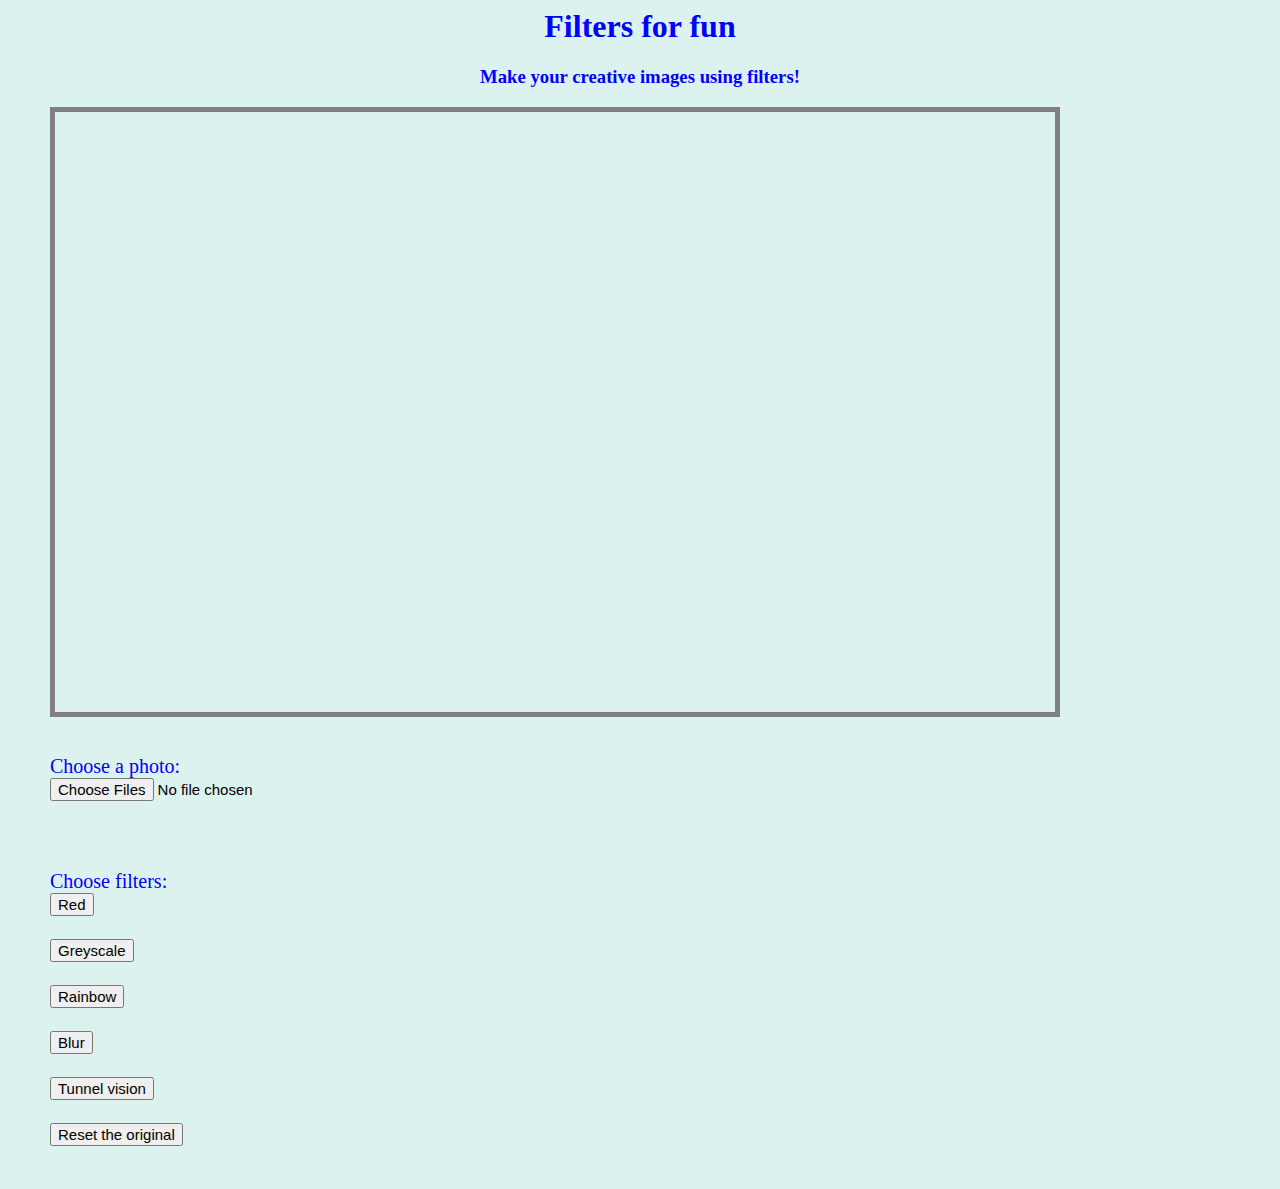
==== filters.html @ 916e0f87 "web page initial version" ====
<html>
    <head>
        <title>filters for fun</title>
        <script src="filters.js"></script>
        <script src="math.min.js"></script>
        <script src="https://www.dukelearntoprogram.com/course1/common/js/image/SimpleImage.js"></script>
        <link rel="stylesheet" type="text/css" href="filters.css">
    </head>
    <body>
        <h1>Filters for fun</h1>
        <h3>Make your creative images using filters!</h3>
        
        <canvas id="can" width="1000px" height="600px"></canvas>

        <br/><br/>
        
        <p>
        Choose a photo:
        <br/>
        <input type="file" multiple="false" accept="image/*" id="fileInput" onchange="loadImage()"><br/><br/>
        <br/><br/>
        Choose filters:
        <br/>
        <input type="button" value="Red" onclick="doRed()"><br/><br/>
        <input type="button" value="Greyscale" onclick="doGreyscale()"><br/><br/>
        <input type="button" value="Rainbow" onclick="doRainbow()"><br/><br/>
        <input type="button" value="Blur" onclick="doBlurred()"><br/><br/>
        <input type="button" value="Tunnel vision" onclick="doTunnelVision()"><br/><br/>
        <input type="button" value="Reset the original" onclick="reSet()"><br/><br/>
        </p>
    </body>
    <!-- here -->
</html>
---- filters.css ----
h1, h3{
    color: blue;
    text-align: center;
}

body {
    margin-left: 50px;
    margin-right: 50px;
    background-color: #dcf2ee;
}

p {
   color: blue; 
    font-size: 20px;
}

input {
    font-size: 15px;
    color: black;
}

canvas {
    /*width: 500px;
    height: 300px;*/
    border: grey 5px solid;
}
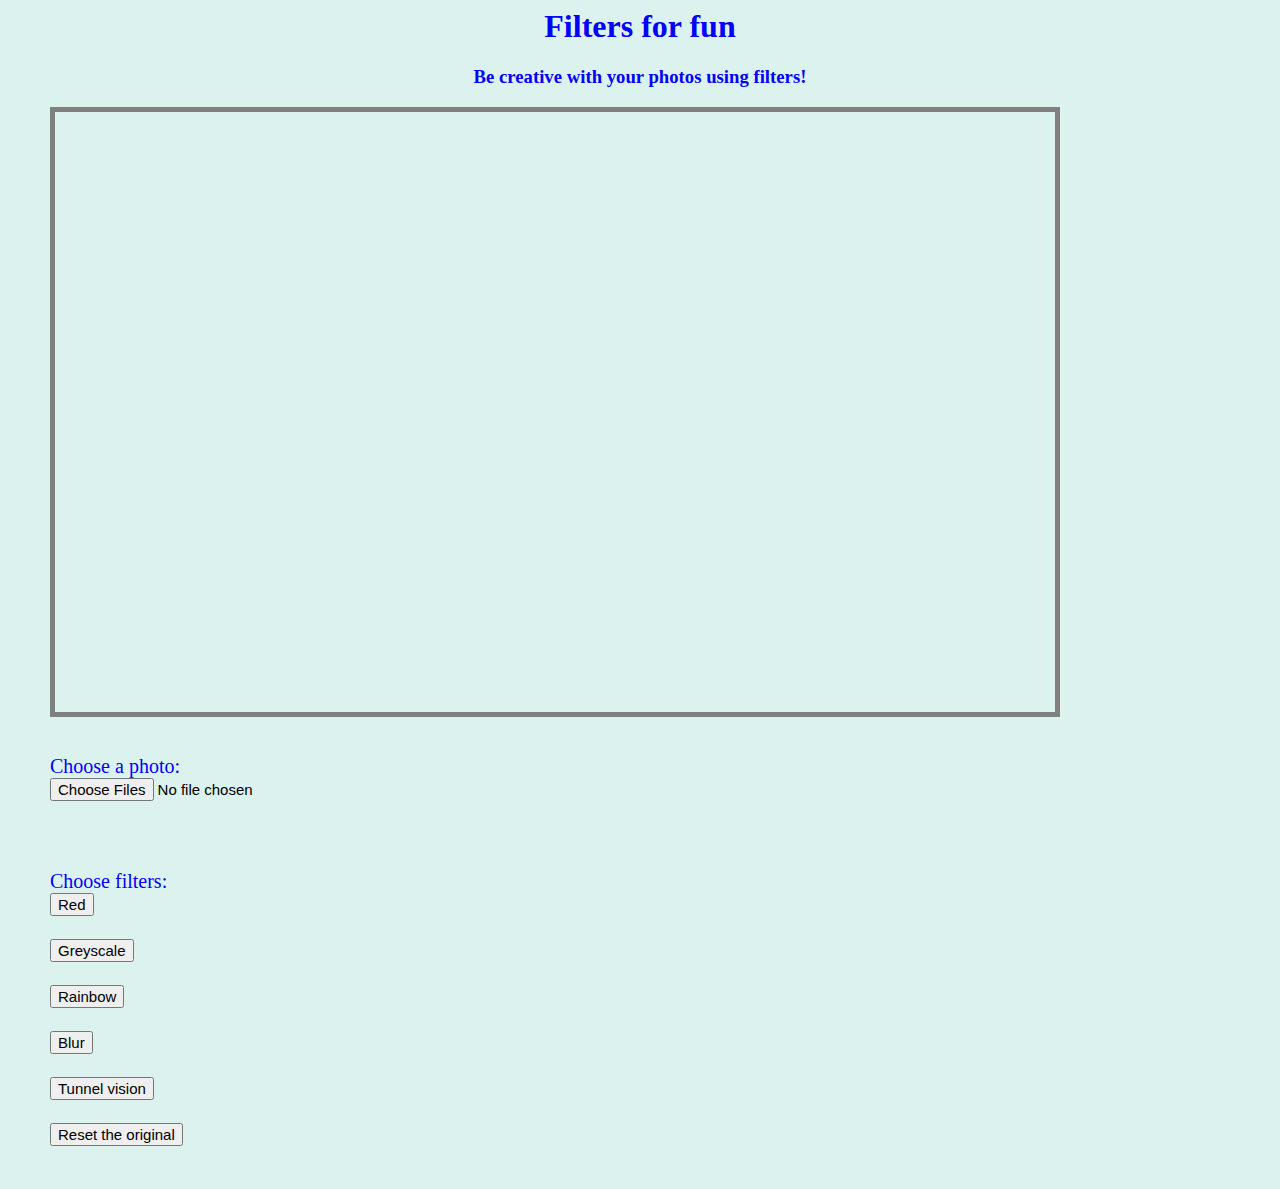
==== commit 53fad81d: "changed title of filters page" ====
--- a/filters.html
+++ b/filters.html
@@ -4,11 +4,11 @@
         <script src="filters.js"></script>
         <script src="math.min.js"></script>
         <script src="https://www.dukelearntoprogram.com/course1/common/js/image/SimpleImage.js"></script>
-        <link rel="stylesheet" type="text/css" href="filters.css">
+        <link rel="stylesheet" type="text/css" href="portfolio.css">
     </head>
     <body>
         <h1>Filters for fun</h1>
-        <h3>Make your creative images using filters!</h3>
+        <h3>Be creative with your photos using filters!</h3>
         
         <canvas id="can" width="1000px" height="600px"></canvas>
 
--- a/portfolio.css
+++ b/portfolio.css
@@ -0,0 +1,51 @@
+h1, h3{
+    color: blue;
+    text-align: center;
+}
+
+body {
+    margin-left: 50px;
+    margin-right: 50px;
+    background-color: #dcf2ee;
+}
+
+input {
+    font-size: 15px;
+    color: black;
+}
+
+canvas {
+    /*width: 500px;
+    height: 300px;*/
+    border: grey 5px solid;
+}
+
+p {
+   color: blue; 
+    font-size: 20px;
+}
+
+table {
+    margin: auto;
+    align-content: center;
+}
+
+th {
+    padding: 50px;
+}
+
+a:link {
+    color: darkblue;
+}
+
+a:visited {
+    color: purple;
+}
+
+a:hover {
+    color: hotpink;
+}
+
+a:active {
+    color: green;
+}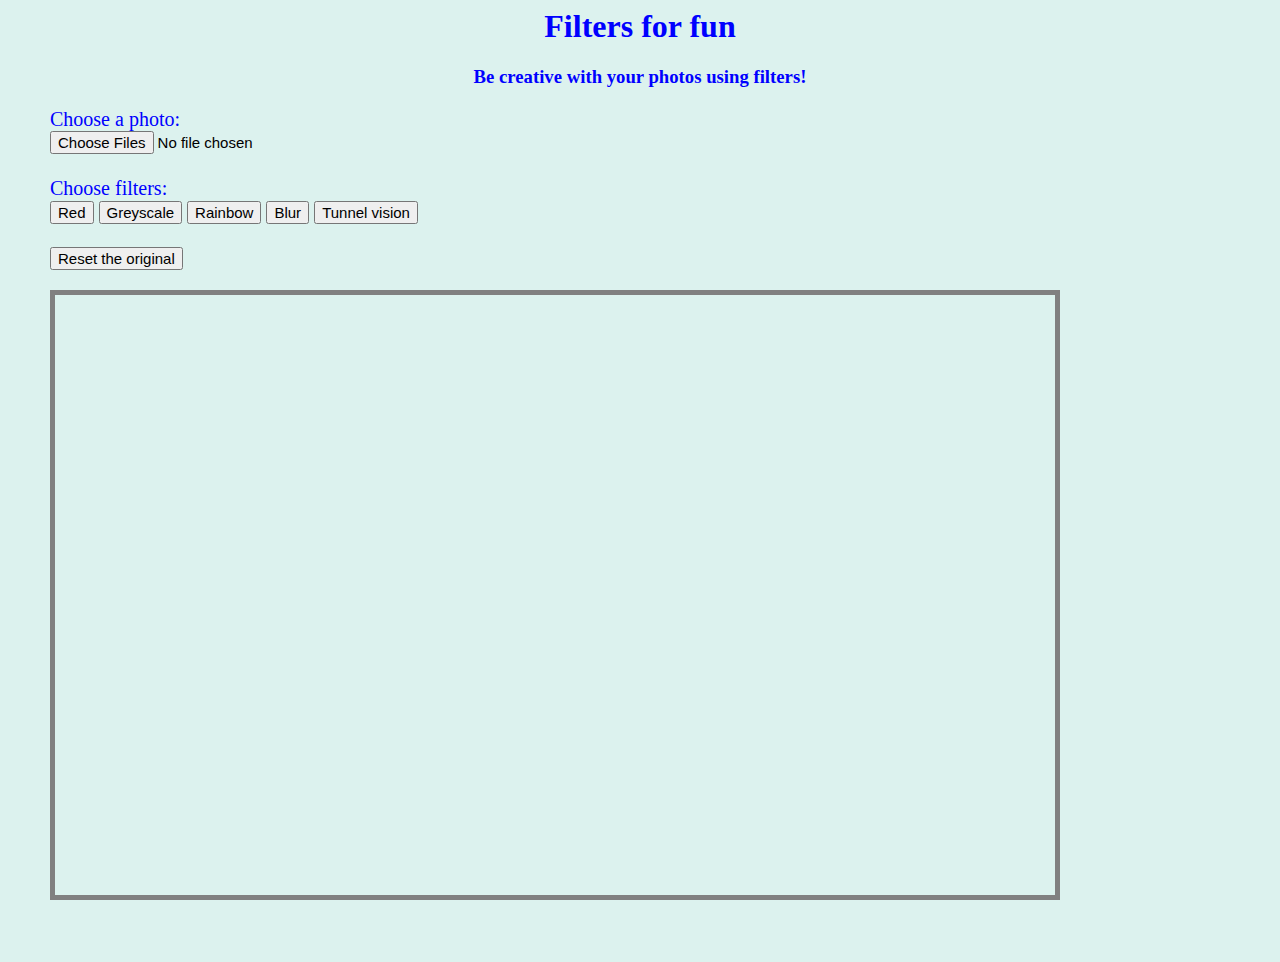
==== commit aae82ff7: "changed button positions" ====
--- a/filters.html
+++ b/filters.html
@@ -10,24 +10,23 @@
         <h1>Filters for fun</h1>
         <h3>Be creative with your photos using filters!</h3>
         
-        <canvas id="can" width="1000px" height="600px"></canvas>
-
-        <br/><br/>
-        
         <p>
         Choose a photo:
         <br/>
         <input type="file" multiple="false" accept="image/*" id="fileInput" onchange="loadImage()"><br/><br/>
-        <br/><br/>
         Choose filters:
         <br/>
-        <input type="button" value="Red" onclick="doRed()"><br/><br/>
-        <input type="button" value="Greyscale" onclick="doGreyscale()"><br/><br/>
-        <input type="button" value="Rainbow" onclick="doRainbow()"><br/><br/>
-        <input type="button" value="Blur" onclick="doBlurred()"><br/><br/>
+        <input type="button" value="Red" onclick="doRed()">
+        <input type="button" value="Greyscale" onclick="doGreyscale()">
+        <input type="button" value="Rainbow" onclick="doRainbow()">
+        <input type="button" value="Blur" onclick="doBlurred()">
         <input type="button" value="Tunnel vision" onclick="doTunnelVision()"><br/><br/>
-        <input type="button" value="Reset the original" onclick="reSet()"><br/><br/>
+        <input type="button" value="Reset the original" onclick="reSet()">
         </p>
+        
+        <canvas id="can" width="1000px" height="600px"></canvas>
+        
+        <br/><br/><br/><br/>
     </body>
-    <!-- here -->
+   
 </html>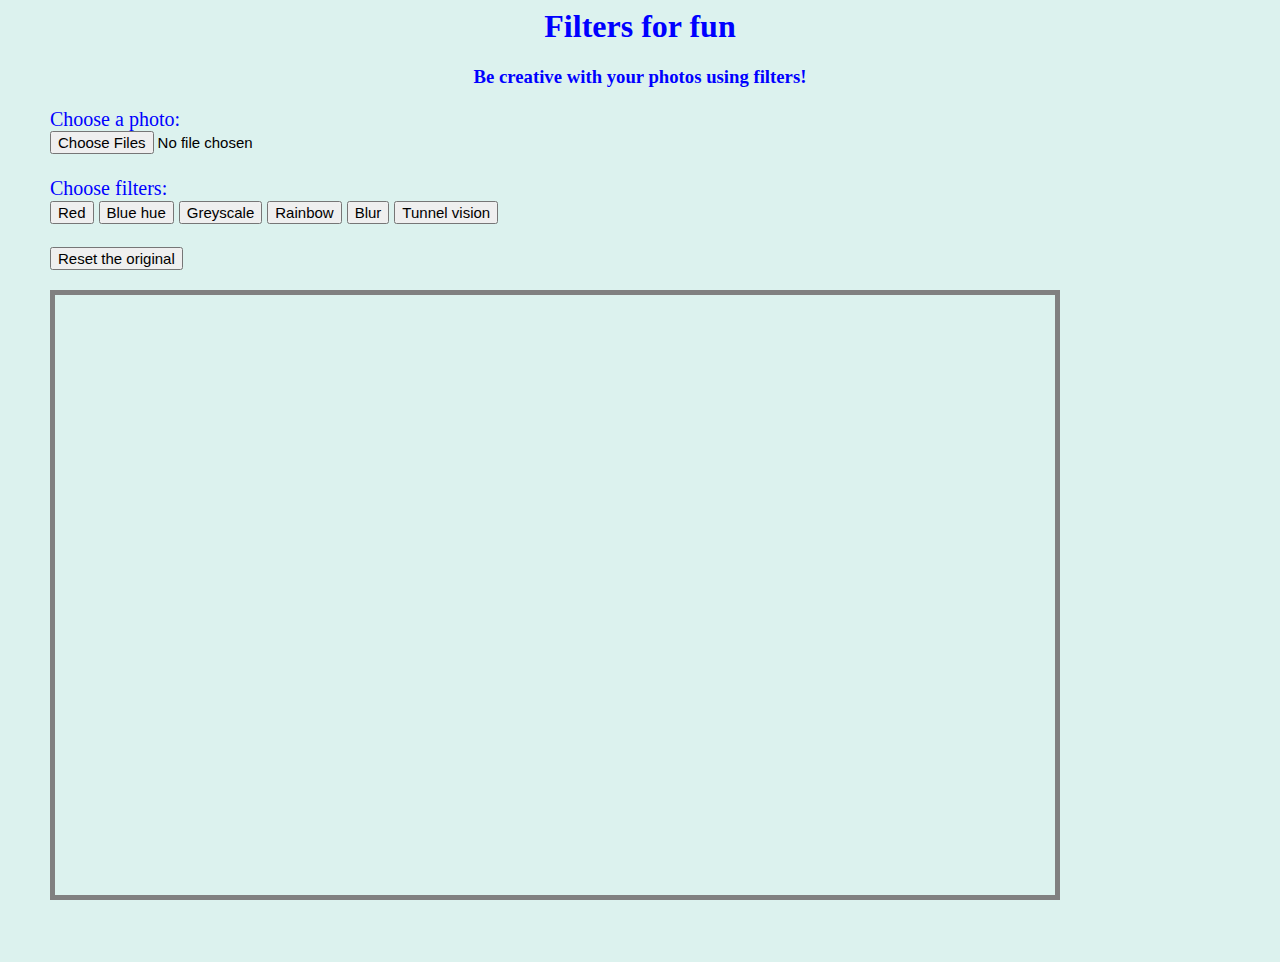
==== commit 4838d15b: "added radio buttons to greenscreen page" ====
--- a/filters.html
+++ b/filters.html
@@ -17,6 +17,7 @@
         Choose filters:
         <br/>
         <input type="button" value="Red" onclick="doRed()">
+        <input type="button" value="Blue hue" onclick="doBlue()">
         <input type="button" value="Greyscale" onclick="doGreyscale()">
         <input type="button" value="Rainbow" onclick="doRainbow()">
         <input type="button" value="Blur" onclick="doBlurred()">
--- a/portfolio.css
+++ b/portfolio.css
@@ -48,4 +48,43 @@
 
 a:active {
     color: green;
+}
+
+.slidecontainer{
+    width: 100%; /* of the outside container*/
+}
+
+/* The slider itself */
+.slider {
+    -webkit-appearance: none;  /* Override default CSS styles */
+    appearance: none;
+    width: 100%; /* Full-width */
+    height: 25px; /* Specified height */
+    background: #d3d3d3; /* Grey background */
+    outline: none; /* Remove outline */
+    opacity: 0.7; /* Set transparency (for mouse-over effects on hover) */
+    -webkit-transition: .2s; /* 0.2 seconds transition on hover */
+    transition: opacity .2s;
+}
+
+/* Mouse-over effects */
+.slider:hover {
+    opacity: 1; /* Fully shown on mouse-over */
+}
+
+/* The slider handle (use -webkit- (Chrome, Opera, Safari, Edge) and -moz- (Firefox) to override default look) */ 
+.slider::-webkit-slider-thumb {
+    -webkit-appearance: none; /* Override default look */
+    appearance: none;
+    width: 25px; /* Set a specific slider handle width */
+    height: 25px; /* Slider handle height */
+    background: #4CAF50; /* Green background */
+    cursor: pointer; /* Cursor on hover */
+}
+
+.slider::-moz-range-thumb {
+    width: 25px; /* Set a specific slider handle width */
+    height: 25px; /* Slider handle height */
+    background: #4CAF50; /* Green background */
+    cursor: pointer; /* Cursor on hover */
 }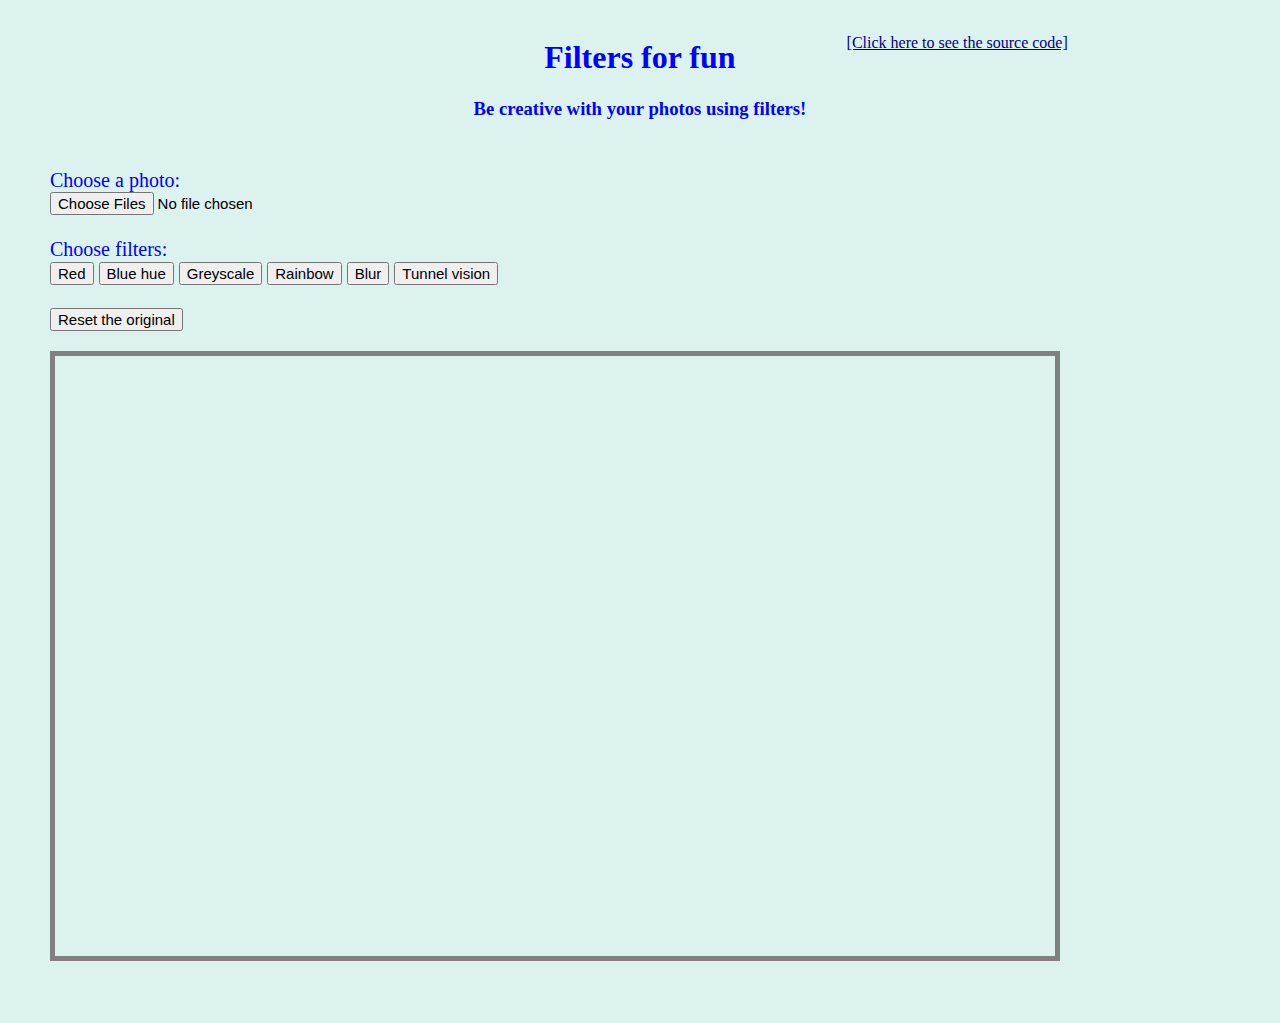
==== commit a0237134: "corrected slider and comments" ====
--- a/filters.html
+++ b/filters.html
@@ -7,21 +7,32 @@
         <link rel="stylesheet" type="text/css" href="portfolio.css">
     </head>
     <body>
-        <h1>Filters for fun</h1>
-        <h3>Be creative with your photos using filters!</h3>
+        <div class="row">
+            <div class="column">
+                <h2></h2>
+                <p></p>
+            </div>
+            <div class="column">
+                <h1>Filters for fun</h1>
+                <h3>Be creative with your photos using filters!</h3>
+            </div>
+            <div class="column">
+                <p><a href="https://monikagerhes.github.io/filters.js" target="_blank">[Click here to see the source code]</a></p>
+            </div>
+        </div>
         
-        <p>
+        <p class="bluetext">
         Choose a photo:
         <br/>
         <input type="file" multiple="false" accept="image/*" id="fileInput" onchange="loadImage()"><br/><br/>
         Choose filters:
         <br/>
-        <input type="button" value="Red" onclick="doRed()">
-        <input type="button" value="Blue hue" onclick="doBlue()">
-        <input type="button" value="Greyscale" onclick="doGreyscale()">
-        <input type="button" value="Rainbow" onclick="doRainbow()">
-        <input type="button" value="Blur" onclick="doBlurred()">
-        <input type="button" value="Tunnel vision" onclick="doTunnelVision()"><br/><br/>
+        <input type="button" value="Red" onclick="applyRedFilter()">
+        <input type="button" value="Blue hue" onclick="applyBlueFilter()">
+        <input type="button" value="Greyscale" onclick="applyGreyscaleFilter()">
+        <input type="button" value="Rainbow" onclick="applyRainbowFilter()">
+        <input type="button" value="Blur" onclick="applyBlurredFilter()">
+        <input type="button" value="Tunnel vision" onclick="applyTunnelVisionFilter()"><br/><br/>
         <input type="button" value="Reset the original" onclick="reSet()">
         </p>
         
--- a/portfolio.css
+++ b/portfolio.css
@@ -7,6 +7,24 @@
     margin-left: 50px;
     margin-right: 50px;
     background-color: #dcf2ee;
+}
+
+* {
+    box-sizing: border-box;
+}
+
+/* Create three equal columns that floats next to each other */
+.column {
+    float: left;
+    width: 33.33%;
+    padding: 10px;
+}
+
+/* Clear floats after the columns */
+.row:after {
+    content: "";
+    display: table;
+    clear: both;
 }
 
 input {
@@ -20,7 +38,7 @@
     border: grey 5px solid;
 }
 
-p {
+.bluetext {
    color: blue; 
     font-size: 20px;
 }
@@ -54,37 +72,40 @@
     width: 100%; /* of the outside container*/
 }
 
-/* The slider itself */
+.slidecontainer {
+    width: 100%;
+}
+
 .slider {
-    -webkit-appearance: none;  /* Override default CSS styles */
-    appearance: none;
-    width: 100%; /* Full-width */
-    height: 25px; /* Specified height */
-    background: #d3d3d3; /* Grey background */
-    outline: none; /* Remove outline */
-    opacity: 0.7; /* Set transparency (for mouse-over effects on hover) */
-    -webkit-transition: .2s; /* 0.2 seconds transition on hover */
+    -webkit-appearance: none;
+    width: 100%;
+    height: 15px;
+    border-radius: 5px;
+    background: #d3d3d3;
+    outline: none;
+    opacity: 0.7;
+    -webkit-transition: .2s;
     transition: opacity .2s;
 }
 
-/* Mouse-over effects */
 .slider:hover {
-    opacity: 1; /* Fully shown on mouse-over */
+    opacity: 1;
 }
 
-/* The slider handle (use -webkit- (Chrome, Opera, Safari, Edge) and -moz- (Firefox) to override default look) */ 
 .slider::-webkit-slider-thumb {
-    -webkit-appearance: none; /* Override default look */
+    -webkit-appearance: none;
     appearance: none;
-    width: 25px; /* Set a specific slider handle width */
-    height: 25px; /* Slider handle height */
-    background: #4CAF50; /* Green background */
-    cursor: pointer; /* Cursor on hover */
+    width: 25px;
+    height: 25px;
+    border-radius: 50%;
+    background: #4CAF50;
+    cursor: pointer;
 }
 
 .slider::-moz-range-thumb {
-    width: 25px; /* Set a specific slider handle width */
-    height: 25px; /* Slider handle height */
-    background: #4CAF50; /* Green background */
-    cursor: pointer; /* Cursor on hover */
+    width: 25px;
+    height: 25px;
+    border-radius: 50%;
+    background: #4CAF50;
+    cursor: pointer;
 }